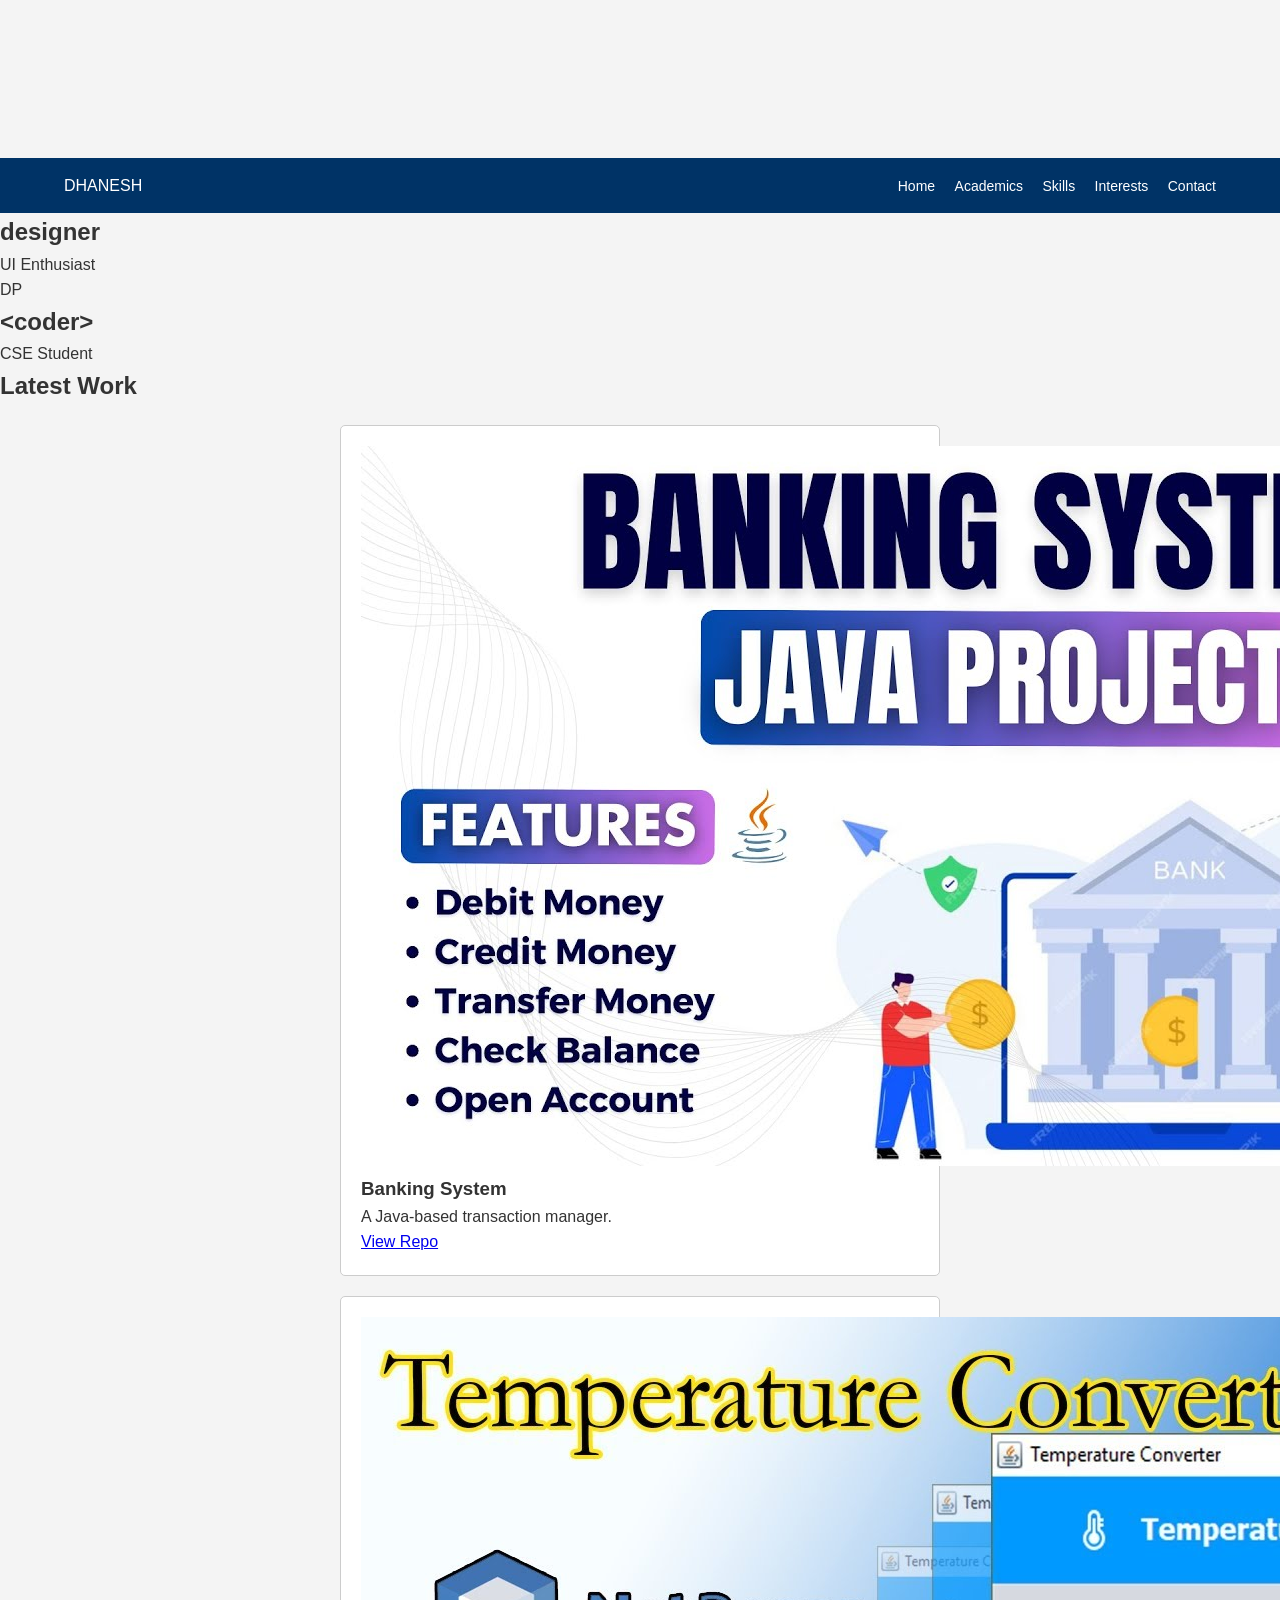
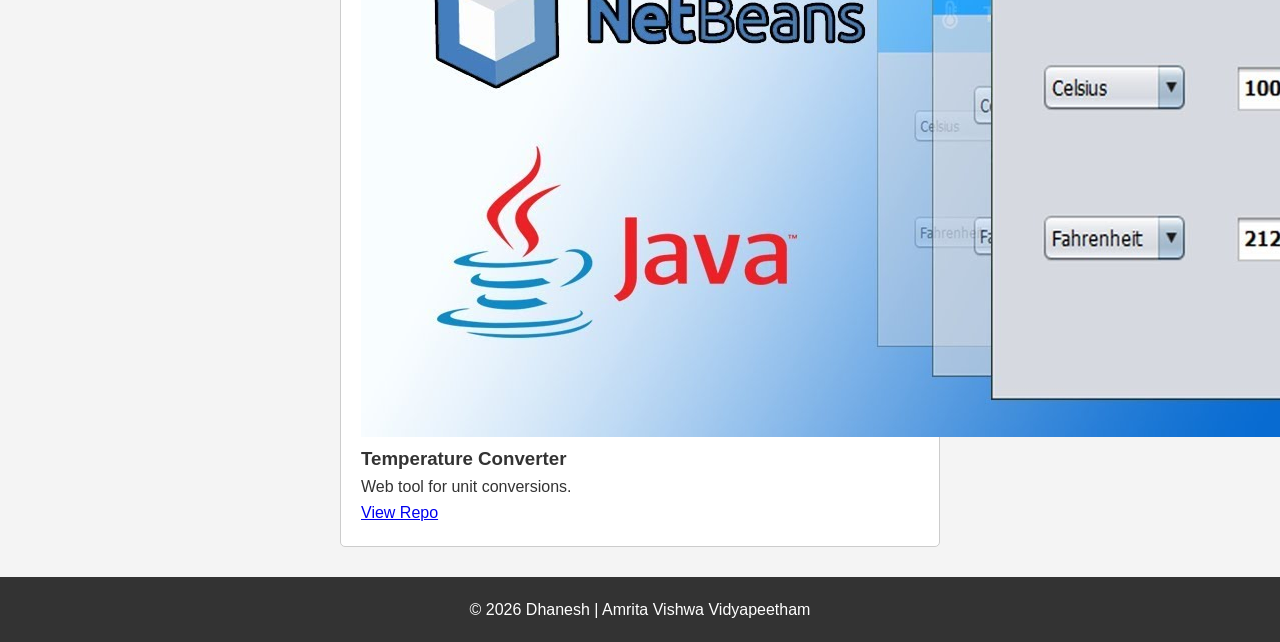
==== index.html @ 6e6be818 "Add files via upload" ====
<!DOCTYPE html>
<html lang="en">
<head>
    <meta charset="UTF-8">
    <meta name="viewport" content="width=device-width, initial-scale=1.0">
    <title>Dhanesh | Portfolio</title>
    <link rel="stylesheet" href="style.css">
</head>
<body>
    <video autoplay muted loop id="bg-video">
        <source src="https://assets.mixkit.co/videos/preview/mixkit-stars-in-the-night-sky-995-large.mp4" type="video/mp4">
        Your browser does not support HTML5 video.
    </video>

    <header>
        <div class="logo">DHANESH</div>
        <nav>
            <a href="index.html">Home</a>
            <a href="student.html">Academics</a>
            <a href="skills.html">Skills</a>
            <a href="hobbies.html">Interests</a>
            <a href="contact.html">Contact</a>
        </nav>
    </header>

    <div class="content-wrapper">
        
        <section class="hero">
            <div class="hero-side">
                <h1>designer</h1>
                <p>UI Enthusiast</p>
            </div>
            <div class="hero-center">
                <div class="profile-circle">DP</div>
            </div>
            <div class="hero-side">
                <h1>&lt;coder&gt;</h1>
                <p>CSE Student</p>
            </div>
        </section>

        <section id="projects">
            <h2 class="section-title">Latest Work</h2>
            <div class="project-grid">
                <div class="project-card">
                    <img src="project1.jpg" alt="Banking System" class="project-img">
                    <h3>Banking System</h3>
                    <p>A Java-based transaction manager.</p>
                    <a href="https://github.com" target="_blank" class="btn-link">View Repo</a>
                </div>
                <div class="project-card">
                    <img src="project2.jpg" alt="Temp Converter" class="project-img">
                    <h3>Temperature Converter</h3>
                    <p>Web tool for unit conversions.</p>
                    <a href="https://github.com" target="_blank" class="btn-link">View Repo</a>
                </div>
            </div>
        </section>

    </div> <footer>
        <p>&copy; 2026 Dhanesh | Amrita Vishwa Vidyapeetham</p>
    </footer>

</body>
</html>
---- style.css ----
/* Basic reset */
* {
    margin: 0;
    padding: 0;
    box-sizing: border-box;
}

body {
    font-family: Arial, Helvetica, sans-serif;
    line-height: 1.6;
    background-color: #f4f4f4;
    color: #333;
}

/* Header and Nav */
header {
    background-color: #003366;
    color: white;
    padding: 15px 5%;
    display: flex;
    justify-content: space-between;
    align-items: center;
}

nav a {
    color: white;
    text-decoration: none;
    margin-left: 15px;
    font-size: 14px;
    /* TRANSITION FOR EXTRA MARKS */
    transition: color 0.3s ease; 
}

nav a:hover {
    color: #ffcc00; /* Smooth color change */
    text-decoration: underline;
}

/* Page Load Animation Class */
.fade-in {
    animation: fadeIn 1.2s ease-out;
}

@keyframes fadeIn {
    from { opacity: 0; transform: translateY(10px); }
    to { opacity: 1; transform: translateY(0); }
}

/* Content Cards */
.info-card, .project-card {
    background: white;
    border: 1px solid #ccc;
    padding: 20px;
    margin: 20px auto;
    max-width: 600px;
    border-radius: 5px;
    /* TRANSITION FOR EXTRA MARKS */
    transition: transform 0.3s ease, box-shadow 0.3s ease;
}

.project-card:hover {
    transform: translateY(-5px);
    box-shadow: 0 10px 15px rgba(0,0,0,0.1);
}

footer {
    background: #333;
    color: white;
    text-align: center;
    padding: 20px;
    margin-top: 30px;
}
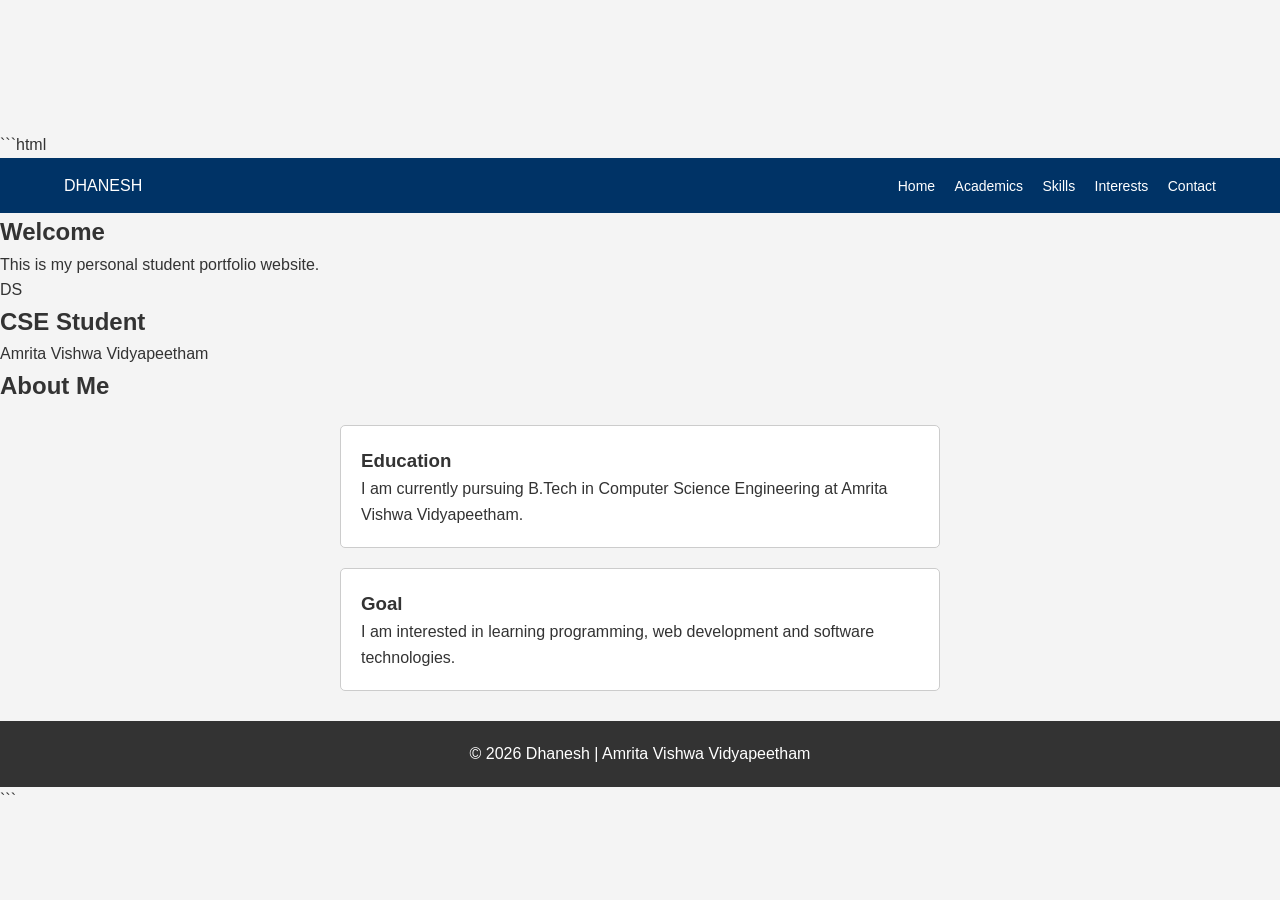
==== commit cb3adec3: "Update index.html" ====
--- a/index.html
+++ b/index.html
@@ -1,65 +1,88 @@
+```html
 <!DOCTYPE html>
 <html lang="en">
+
 <head>
-    <meta charset="UTF-8">
-    <meta name="viewport" content="width=device-width, initial-scale=1.0">
-    <title>Dhanesh | Portfolio</title>
-    <link rel="stylesheet" href="style.css">
+<meta charset="UTF-8">
+<meta name="viewport" content="width=device-width, initial-scale=1.0">
+<title>Dhanesh | Student Portfolio</title>
+
+<link rel="stylesheet" href="style.css">
 </head>
+
 <body>
-    <video autoplay muted loop id="bg-video">
-        <source src="https://assets.mixkit.co/videos/preview/mixkit-stars-in-the-night-sky-995-large.mp4" type="video/mp4">
-        Your browser does not support HTML5 video.
-    </video>
 
-    <header>
-        <div class="logo">DHANESH</div>
-        <nav>
-            <a href="index.html">Home</a>
-            <a href="student.html">Academics</a>
-            <a href="skills.html">Skills</a>
-            <a href="hobbies.html">Interests</a>
-            <a href="contact.html">Contact</a>
-        </nav>
-    </header>
+<!-- Background Video -->
 
-    <div class="content-wrapper">
-        
-        <section class="hero">
-            <div class="hero-side">
-                <h1>designer</h1>
-                <p>UI Enthusiast</p>
-            </div>
-            <div class="hero-center">
-                <div class="profile-circle">DP</div>
-            </div>
-            <div class="hero-side">
-                <h1>&lt;coder&gt;</h1>
-                <p>CSE Student</p>
-            </div>
-        </section>
+<video autoplay muted loop id="bg-video">
+<source src="https://assets.mixkit.co/videos/preview/mixkit-stars-in-the-night-sky-995-large.mp4" type="video/mp4">
+</video>
 
-        <section id="projects">
-            <h2 class="section-title">Latest Work</h2>
-            <div class="project-grid">
-                <div class="project-card">
-                    <img src="project1.jpg" alt="Banking System" class="project-img">
-                    <h3>Banking System</h3>
-                    <p>A Java-based transaction manager.</p>
-                    <a href="https://github.com" target="_blank" class="btn-link">View Repo</a>
-                </div>
-                <div class="project-card">
-                    <img src="project2.jpg" alt="Temp Converter" class="project-img">
-                    <h3>Temperature Converter</h3>
-                    <p>Web tool for unit conversions.</p>
-                    <a href="https://github.com" target="_blank" class="btn-link">View Repo</a>
-                </div>
-            </div>
-        </section>
+<!-- Header -->
 
-    </div> <footer>
-        <p>&copy; 2026 Dhanesh | Amrita Vishwa Vidyapeetham</p>
-    </footer>
+<header>
+
+<div class="logo">DHANESH</div>
+
+<nav>
+<a href="index.html">Home</a>
+<a href="student.html">Academics</a>
+<a href="skills.html">Skills</a>
+<a href="hobbies.html">Interests</a>
+<a href="contact.html">Contact</a>
+</nav>
+
+</header>
+
+<!-- Hero Section -->
+
+<section class="hero">
+
+<div class="hero-side">
+<h1>Welcome</h1>
+<p>This is my personal student portfolio website.</p>
+</div>
+
+<div class="hero-center">
+<div class="profile-circle">DS</div>
+</div>
+
+<div class="hero-side">
+<h1>CSE Student</h1>
+<p>Amrita Vishwa Vidyapeetham</p>
+</div>
+
+</section>
+
+<!-- About Section -->
+
+<section id="projects">
+
+<h2 class="section-title">About Me</h2>
+
+<div class="project-grid">
+
+<div class="project-card">
+<h3>Education</h3>
+<p>I am currently pursuing B.Tech in Computer Science Engineering at Amrita Vishwa Vidyapeetham.</p>
+</div>
+
+<div class="project-card">
+<h3>Goal</h3>
+<p>I am interested in learning programming, web development and software technologies.</p>
+</div>
+
+</div>
+
+</section>
+
+<!-- Footer -->
+
+<footer>
+<p>© 2026 Dhanesh | Amrita Vishwa Vidyapeetham</p>
+</footer>
 
 </body>
-</html>+
+</html>
+```
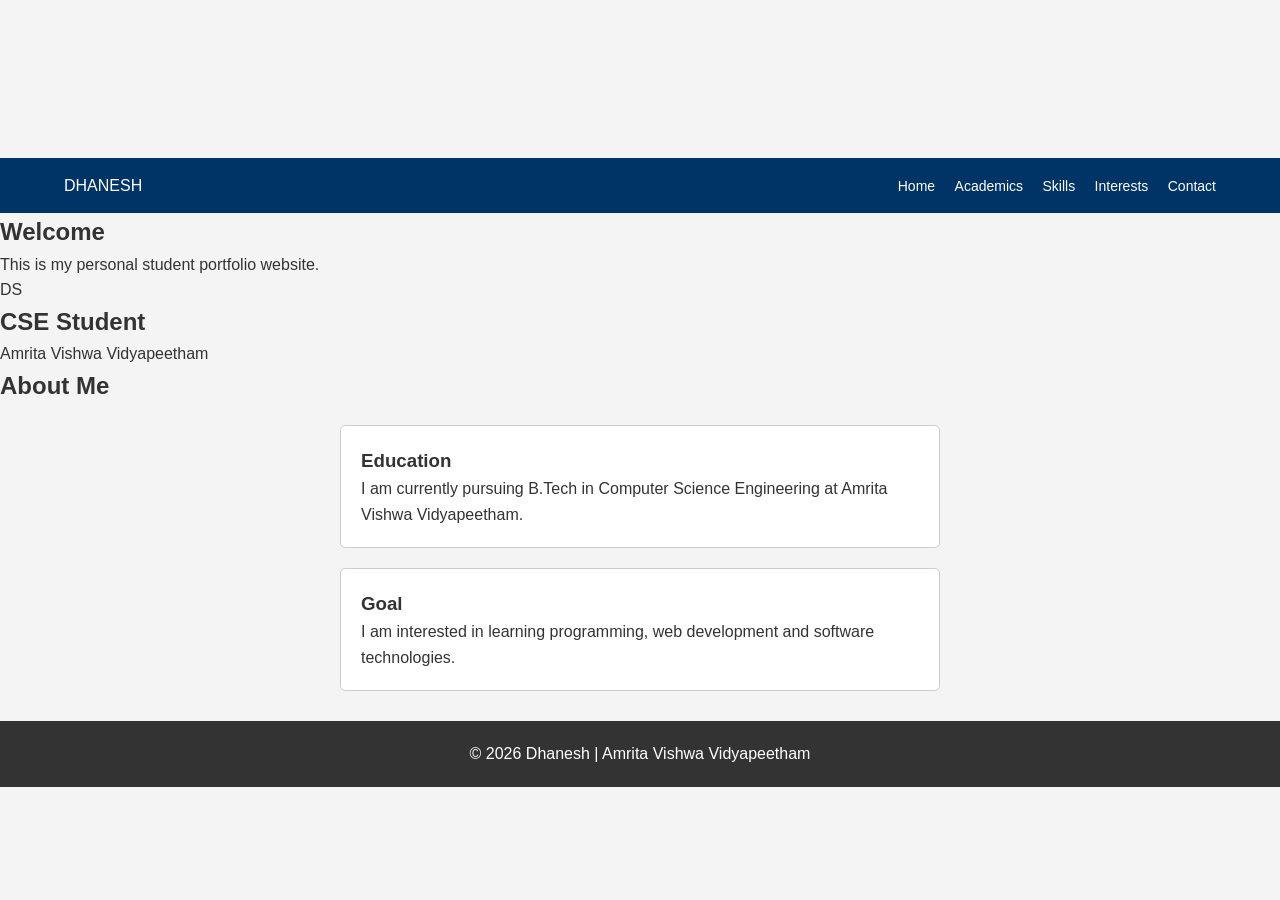
==== commit a7d040be: "Update index.html" ====
--- a/index.html
+++ b/index.html
@@ -1,4 +1,3 @@
-```html
 <!DOCTYPE html>
 <html lang="en">
 
@@ -85,4 +84,3 @@
 </body>
 
 </html>
-```
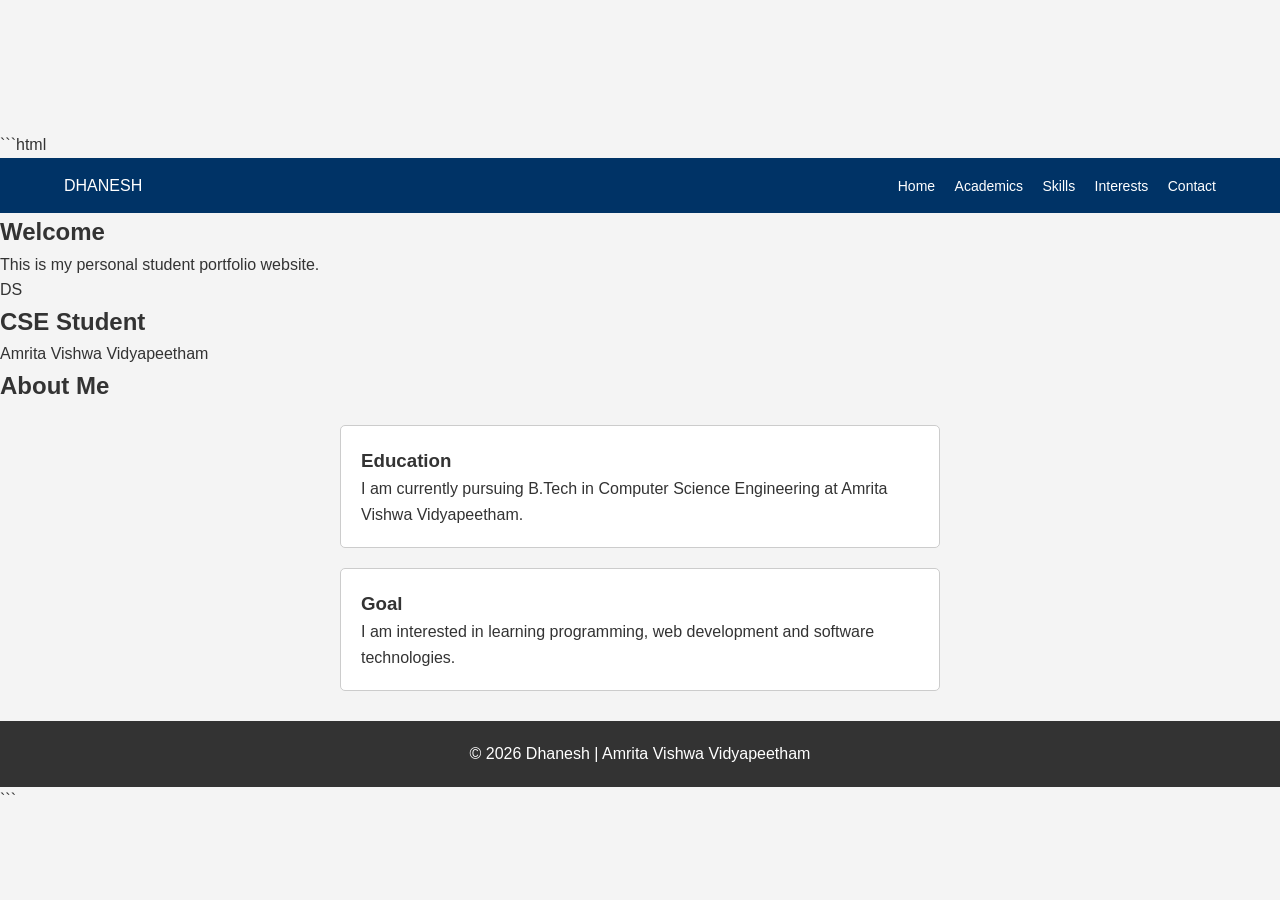
==== commit 0ae50cdf: "Add files via upload" ====
--- a/index.html
+++ b/index.html
@@ -1,3 +1,4 @@
+```html
 <!DOCTYPE html>
 <html lang="en">
 
@@ -84,3 +85,4 @@
 </body>
 
 </html>
+```
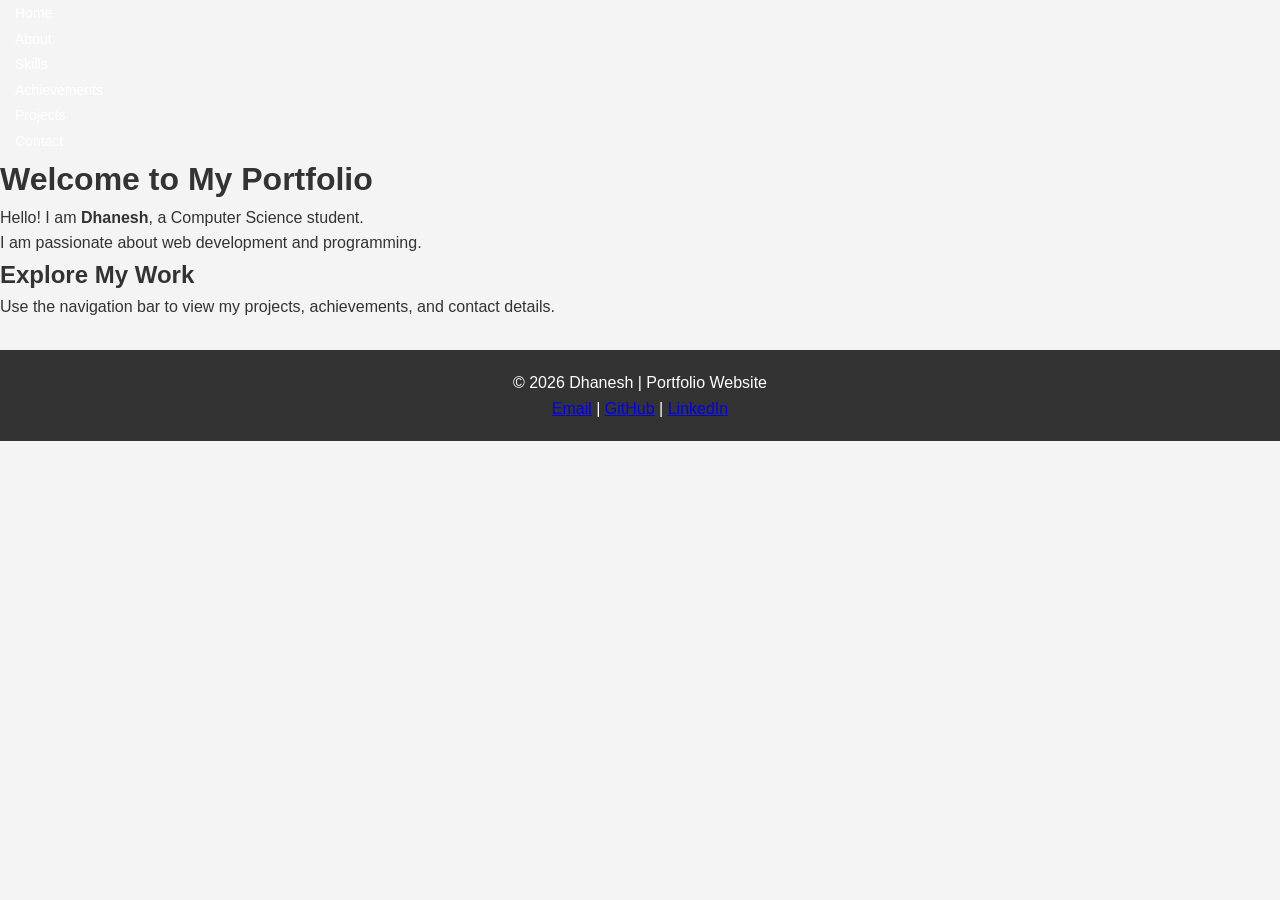
==== commit 4db80797: "Add files via upload" ====
--- a/index.html
+++ b/index.html
@@ -1,88 +1,47 @@
-```html
 <!DOCTYPE html>
 <html lang="en">
-
 <head>
-<meta charset="UTF-8">
-<meta name="viewport" content="width=device-width, initial-scale=1.0">
-<title>Dhanesh | Student Portfolio</title>
-
-<link rel="stylesheet" href="style.css">
+    <meta charset="UTF-8">
+    <meta name="viewport" content="width=device-width, initial-scale=1.0">
+    <title>Home - Portfolio</title>
+    <link rel="stylesheet" href="style.css">
 </head>
 
-<body>
+<body class="home-bg">
 
-<!-- Background Video -->
+    <!-- NAVBAR -->
+    <nav>
+        <ul>
+            <li><a href="index.html">Home</a></li>
+            <li><a href="about.html">About</a></li>
+            <li><a href="skills.html">Skills</a></li>
+            <li><a href="achievements.html">Achievements</a></li>
+            <li><a href="projects.html">Projects</a></li>
+            <li><a href="contact.html">Contact</a></li>
+        </ul>
+    </nav>
 
-<video autoplay muted loop id="bg-video">
-<source src="https://assets.mixkit.co/videos/preview/mixkit-stars-in-the-night-sky-995-large.mp4" type="video/mp4">
-</video>
+    <!-- MAIN CONTENT -->
+    <div class="main-content">
+        <div class="content">
+            <h1>Welcome to My Portfolio</h1>
+            <p>Hello! I am <strong>Dhanesh</strong>, a Computer Science student.</p>
+            <p>I am passionate about web development and programming.</p>
 
-<!-- Header -->
+            <h2>Explore My Work</h2>
+            <p>Use the navigation bar to view my projects, achievements, and contact details.</p>
+        </div>
+    </div>
 
-<header>
-
-<div class="logo">DHANESH</div>
-
-<nav>
-<a href="index.html">Home</a>
-<a href="student.html">Academics</a>
-<a href="skills.html">Skills</a>
-<a href="hobbies.html">Interests</a>
-<a href="contact.html">Contact</a>
-</nav>
-
-</header>
-
-<!-- Hero Section -->
-
-<section class="hero">
-
-<div class="hero-side">
-<h1>Welcome</h1>
-<p>This is my personal student portfolio website.</p>
-</div>
-
-<div class="hero-center">
-<div class="profile-circle">DS</div>
-</div>
-
-<div class="hero-side">
-<h1>CSE Student</h1>
-<p>Amrita Vishwa Vidyapeetham</p>
-</div>
-
-</section>
-
-<!-- About Section -->
-
-<section id="projects">
-
-<h2 class="section-title">About Me</h2>
-
-<div class="project-grid">
-
-<div class="project-card">
-<h3>Education</h3>
-<p>I am currently pursuing B.Tech in Computer Science Engineering at Amrita Vishwa Vidyapeetham.</p>
-</div>
-
-<div class="project-card">
-<h3>Goal</h3>
-<p>I am interested in learning programming, web development and software technologies.</p>
-</div>
-
-</div>
-
-</section>
-
-<!-- Footer -->
-
-<footer>
-<p>© 2026 Dhanesh | Amrita Vishwa Vidyapeetham</p>
-</footer>
+    <!-- FOOTER -->
+    <footer>
+        <p>© 2026 Dhanesh | Portfolio Website</p>
+        <p>
+            <a href="mailto:your@email.com">Email</a> |
+            <a href="https://github.com/yourusername" target="_blank">GitHub</a> |
+            <a href="https://linkedin.com/in/yourprofile" target="_blank">LinkedIn</a>
+        </p>
+    </footer>
 
 </body>
-
-</html>
-```
+</html>
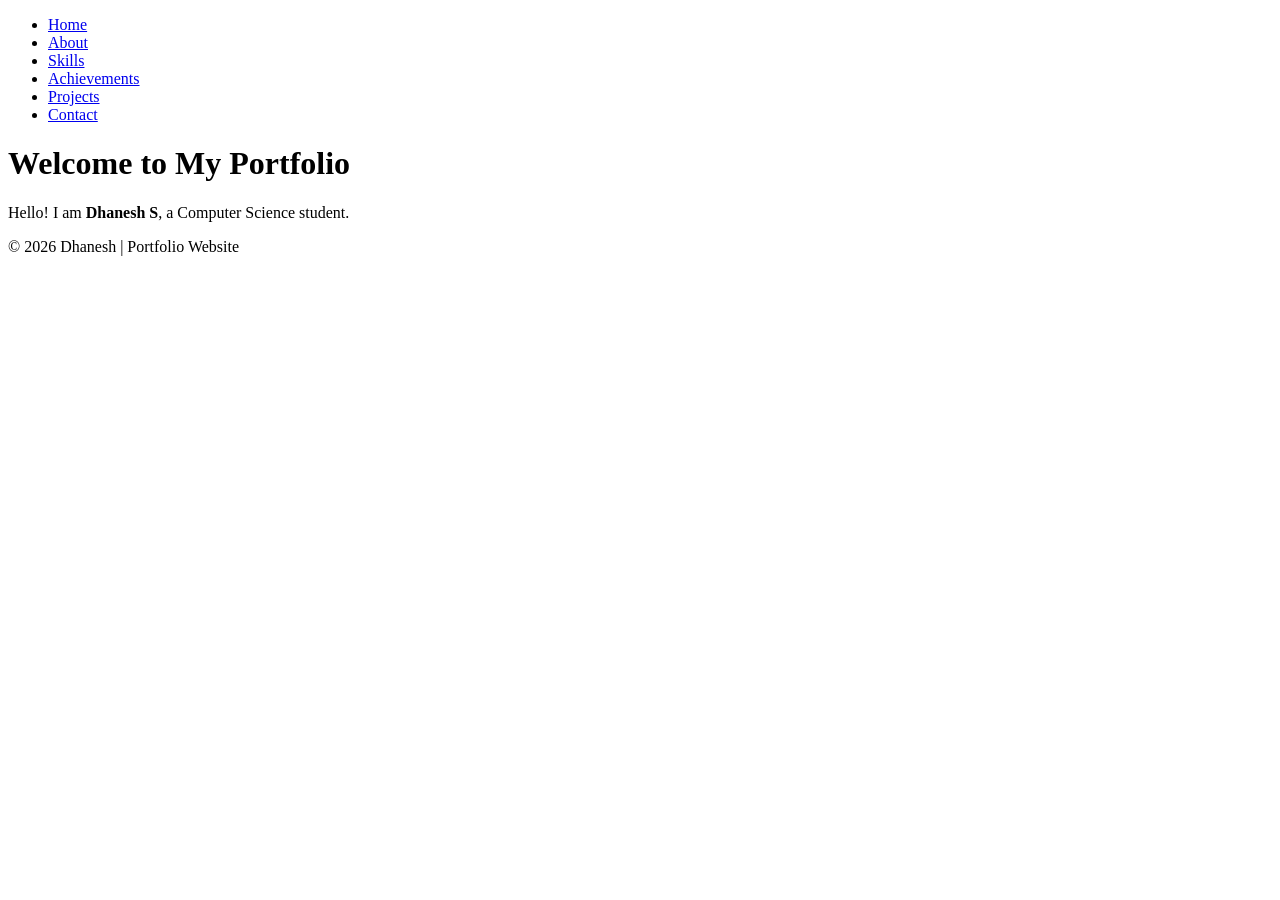
==== commit ca34b250: "Add files via upload" ====
--- a/index.html
+++ b/index.html
@@ -2,14 +2,11 @@
 <html lang="en">
 <head>
     <meta charset="UTF-8">
-    <meta name="viewport" content="width=device-width, initial-scale=1.0">
-    <title>Home - Portfolio</title>
+    <title>Home</title>
     <link rel="stylesheet" href="style.css">
 </head>
-
 <body class="home-bg">
 
-    <!-- NAVBAR -->
     <nav>
         <ul>
             <li><a href="index.html">Home</a></li>
@@ -21,27 +18,15 @@
         </ul>
     </nav>
 
-    <!-- MAIN CONTENT -->
-    <div class="main-content">
-        <div class="content">
-            <h1>Welcome to My Portfolio</h1>
-            <p>Hello! I am <strong>Dhanesh</strong>, a Computer Science student.</p>
-            <p>I am passionate about web development and programming.</p>
+   <main class="main-content">
+    <h1>Welcome to My Portfolio</h1>
+    <p>Hello! I am <strong>Dhanesh S</strong>, a Computer Science student.</p>
+   </main>
 
-            <h2>Explore My Work</h2>
-            <p>Use the navigation bar to view my projects, achievements, and contact details.</p>
-        </div>
-    </div>
-
-    <!-- FOOTER -->
     <footer>
         <p>© 2026 Dhanesh | Portfolio Website</p>
-        <p>
-            <a href="mailto:your@email.com">Email</a> |
-            <a href="https://github.com/yourusername" target="_blank">GitHub</a> |
-            <a href="https://linkedin.com/in/yourprofile" target="_blank">LinkedIn</a>
-        </p>
     </footer>
 
 </body>
-</html>+</html>
+
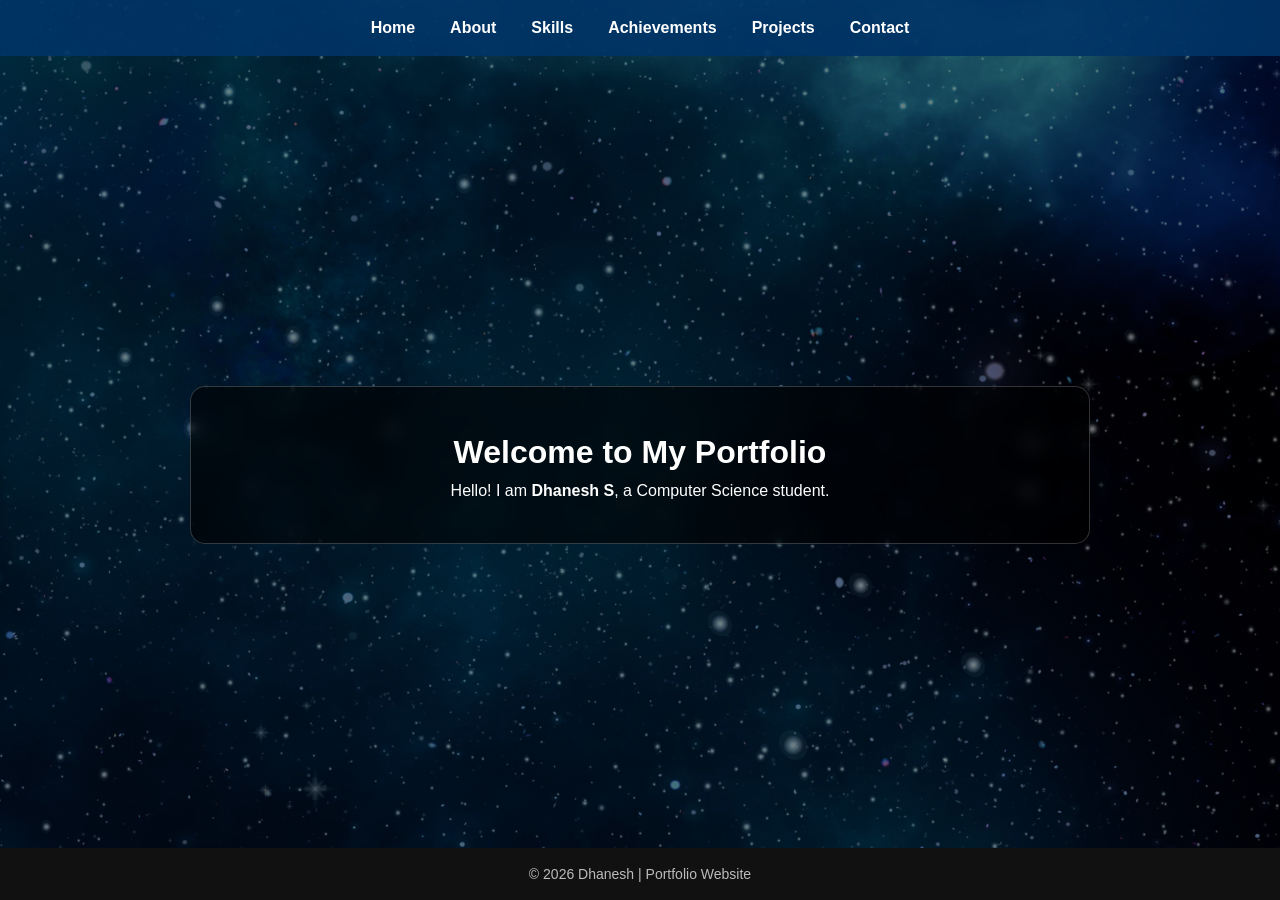
==== commit 94d8a9ab: "Add files via upload" ====
--- a/index.html
+++ b/index.html
@@ -1,6 +1,7 @@
 <!DOCTYPE html>
 <html lang="en">
 <head>
+    <meta name="viewport" content="width=device-width, initial-scale=1.0">
     <meta charset="UTF-8">
     <title>Home</title>
     <link rel="stylesheet" href="style.css">
--- a/style.css
+++ b/style.css
@@ -0,0 +1,180 @@
+* {
+    margin: 0;
+    padding: 0;
+    box-sizing: border-box;
+}
+
+body {
+    font-family: 'Segoe UI', Tahoma, Geneva, Verdana, sans-serif;
+    line-height: 1.6;
+    color: white;
+    min-height: 100vh;
+    display: flex;
+    flex-direction: column;
+    justify-content: center;
+    align-items: center;
+    background-size: cover;
+    background-position: center;
+    background-attachment: fixed;
+    background-repeat: no-repeat;
+    padding-bottom: 70px; /* Prevents footer from covering content */
+}
+
+
+nav {
+    background-color: rgba(0, 51, 102, 0.9);
+    width: 100%;
+    padding: 15px 0;
+    position: fixed;
+    top: 0;
+    left: 0;
+    z-index: 1000;
+    animation: navSlide 1s ease-out forwards;
+}
+
+nav ul {
+    display: flex;
+    justify-content: center;
+    list-style: none;
+    gap: 35px;
+}
+
+nav ul li a {
+    color: white;
+    text-decoration: none;
+    font-weight: bold;
+    font-size: 16px;
+    transition: color 0.3s ease;
+}
+
+nav ul li a:hover {
+    color: #ffcc00;
+}
+
+
+.home-bg { background-image: linear-gradient(rgba(0,0,0,0.5), rgba(0,0,0,0.5)), url("index.jpg"); }
+.about-bg { background-image: linear-gradient(rgba(0,0,0,0.5), rgba(0,0,0,0.5)), url("about.jpg"); }
+.skills-bg { background-image: linear-gradient(rgba(0,0,0,0.5), rgba(0,0,0,0.5)), url("skills.jpg"); }
+.achievements-bg { background-image: linear-gradient(rgba(0,0,0,0.5), rgba(0,0,0,0.5)), url("achievements.jpg"); }
+.projects-bg { background-image: linear-gradient(rgba(0,0,0,0.5), rgba(0,0,0,0.5)), url("projects.jpg"); }
+.contact-bg { background-image: linear-gradient(rgba(0,0,0,0.5), rgba(0,0,0,0.5)), url("contact.jpg"); }
+
+
+.main-content {
+    background: rgba(0, 0, 0, 0.6);
+    padding: 40px;
+    border-radius: 15px;
+    text-align: center;
+    backdrop-filter: blur(8px);
+    border: 1px solid rgba(255, 255, 255, 0.2);
+    margin-top: 100px; 
+    width: 90%;
+    max-width: 900px;
+    animation: fadeIn 1.5s ease-in;
+}
+
+
+.skills-list {
+    display: flex;
+    flex-wrap: wrap;
+    justify-content: center;
+    gap: 15px;
+    margin-top: 20px;
+}
+
+.badge {
+    background: #003366;
+    color: white;
+    padding: 8px 20px;
+    border-radius: 20px;
+    font-size: 14px;
+    font-weight: bold;
+    border: 1px solid #ffcc00;
+    transition: transform 0.3s ease, background 0.3s ease;
+}
+
+.badge:hover {
+    transform: scale(1.1);
+    background: #ffcc00;
+    color: #003366;
+}
+
+
+.cards {
+    display: flex;
+    flex-wrap: wrap;
+    justify-content: center;
+    gap: 20px;
+    margin-top: 25px;
+}
+
+.card {
+    background: rgba(255, 255, 255, 0.1);
+    padding: 20px;
+    border-radius: 12px;
+    border: 1px solid rgba(255, 255, 255, 0.2);
+    width: 260px;
+    transition: transform 0.3s ease, border-color 0.3s ease;
+    text-align: left; /* Better for reading details */
+}
+
+.card:hover {
+    transform: translateY(-10px);
+    border-color: #ffcc00;
+    background: rgba(255, 255, 255, 0.15);
+}
+
+.card h3 {
+    color: #ffcc00;
+    margin-bottom: 10px;
+}
+
+.btn {
+    display: inline-block;
+    margin-top: 15px;
+    padding: 10px 20px;
+    background-color: #ffcc00;
+    color: #003366;
+    text-decoration: none;
+    border-radius: 5px;
+    font-weight: bold;
+    transition: background 0.3s, transform 0.2s;
+}
+
+.btn:hover {
+    background-color: white;
+    transform: scale(1.05);
+}
+
+
+footer {
+    background-color: #111;
+    color: #bbb;
+    text-align: center;
+    padding: 15px;
+    width: 100%;
+    position: fixed;
+    bottom: 0;
+    left: 0;
+    font-size: 14px;
+}
+
+footer a {
+    color: #ffcc00;
+    text-decoration: none;
+    margin: 0 5px;
+}
+
+
+@keyframes navSlide {
+    from { transform: translateY(-80px); opacity: 0; }
+    to { transform: translateY(0); opacity: 1; }
+}
+
+@keyframes fadeIn {
+    from { opacity: 0; }
+    to { opacity: 1; }
+}
+
+
+
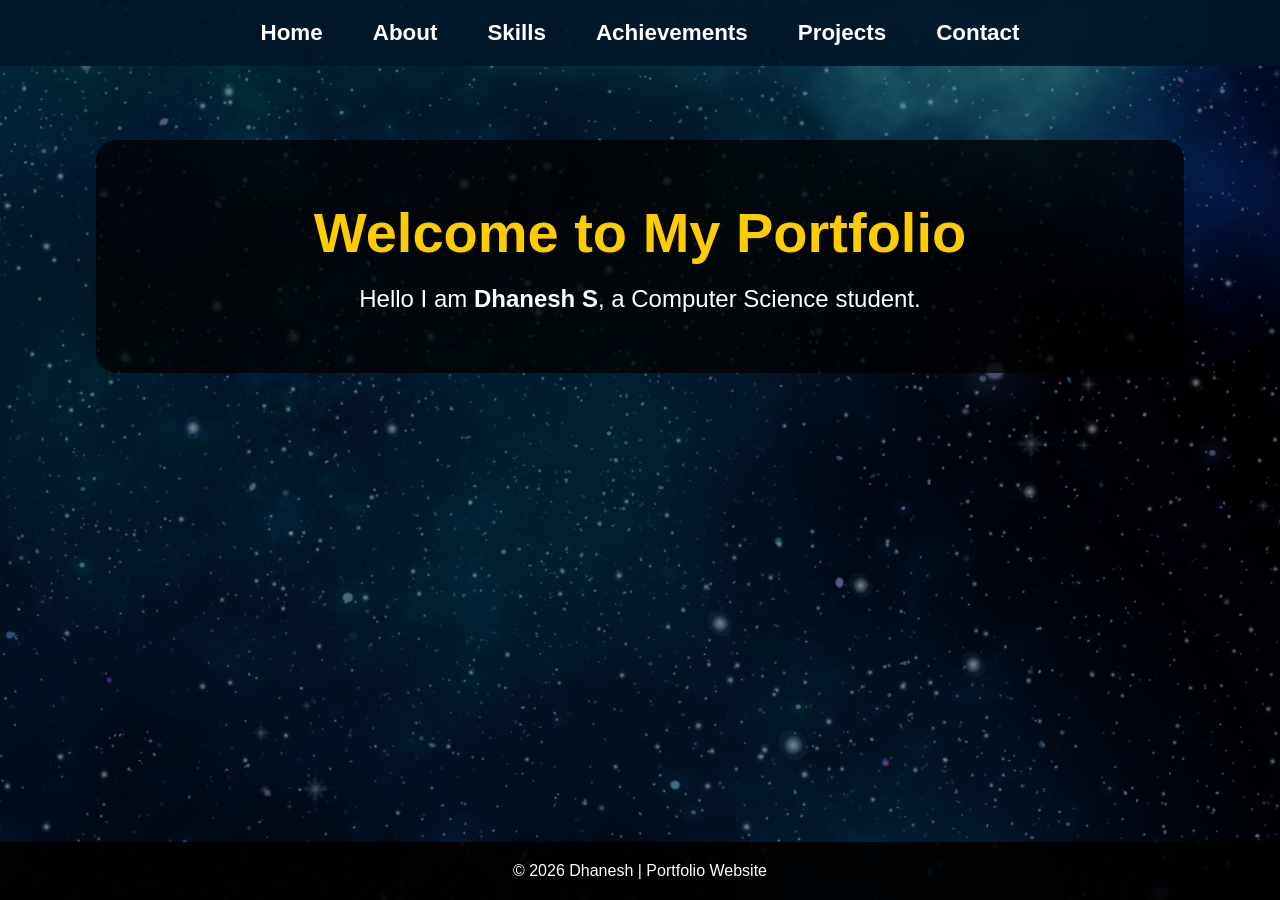
==== commit a4975862: "Add files via upload" ====
--- a/index.html
+++ b/index.html
@@ -21,7 +21,7 @@
 
    <main class="main-content">
     <h1>Welcome to My Portfolio</h1>
-    <p>Hello! I am <strong>Dhanesh S</strong>, a Computer Science student.</p>
+    <p>Hello I am <strong>Dhanesh S</strong>, a Computer Science student.</p>
    </main>
 
     <footer>
--- a/style.css
+++ b/style.css
@@ -1,180 +1,187 @@
+/* RESET */
 * {
     margin: 0;
     padding: 0;
     box-sizing: border-box;
 }
 
+/* BODY */
 body {
     font-family: 'Segoe UI', Tahoma, Geneva, Verdana, sans-serif;
-    line-height: 1.6;
     color: white;
     min-height: 100vh;
     display: flex;
     flex-direction: column;
-    justify-content: center;
     align-items: center;
     background-size: cover;
     background-position: center;
-    background-attachment: fixed;
     background-repeat: no-repeat;
-    padding-bottom: 70px; /* Prevents footer from covering content */
+    padding-top: 100px;
+    padding-bottom: 120px; /* Buffer to clear the footer */
 }
 
-
+/* NAVBAR */
 nav {
-    background-color: rgba(0, 51, 102, 0.9);
+    background-color: rgba(0, 20, 40, 0.9);
     width: 100%;
-    padding: 15px 0;
+    padding: 20px 0;
     position: fixed;
     top: 0;
-    left: 0;
     z-index: 1000;
-    animation: navSlide 1s ease-out forwards;
+
+    /* Animation */
+    animation: slideDown 0.8s ease;
 }
 
 nav ul {
     display: flex;
     justify-content: center;
     list-style: none;
-    gap: 35px;
+    gap: 50px;
 }
 
 nav ul li a {
     color: white;
     text-decoration: none;
     font-weight: bold;
-    font-size: 16px;
-    transition: color 0.3s ease;
+    font-size: 1.4rem;
 }
 
 nav ul li a:hover {
     color: #ffcc00;
 }
 
+/* BACKGROUNDS */
+.home-bg { background: linear-gradient(rgba(0,0,0,0.5), rgba(0,0,0,0.5)), url("index.jpg") center/cover no-repeat; }
+.about-bg { background: linear-gradient(rgba(0,0,0,0.5), rgba(0,0,0,0.5)), url("about.jpg") center/cover no-repeat; }
+.skills-bg { background: linear-gradient(rgba(0,0,0,0.5), rgba(0,0,0,0.5)), url("skills.jpg") center/cover no-repeat; }
+.achievements-bg { background: linear-gradient(rgba(0,0,0,0.5), rgba(0,0,0,0.5)), url("achievements.jpg") center/cover no-repeat; }
+.projects-bg { background: linear-gradient(rgba(0,0,0,0.5), rgba(0,0,0,0.5)), url("projects.jpg") center/cover no-repeat; }
+.contact-bg { background: linear-gradient(rgba(0,0,0,0.5), rgba(0,0,0,0.5)), url("contact.jpg") center/cover no-repeat; }
 
-.home-bg { background-image: linear-gradient(rgba(0,0,0,0.5), rgba(0,0,0,0.5)), url("index.jpg"); }
-.about-bg { background-image: linear-gradient(rgba(0,0,0,0.5), rgba(0,0,0,0.5)), url("about.jpg"); }
-.skills-bg { background-image: linear-gradient(rgba(0,0,0,0.5), rgba(0,0,0,0.5)), url("skills.jpg"); }
-.achievements-bg { background-image: linear-gradient(rgba(0,0,0,0.5), rgba(0,0,0,0.5)), url("achievements.jpg"); }
-.projects-bg { background-image: linear-gradient(rgba(0,0,0,0.5), rgba(0,0,0,0.5)), url("projects.jpg"); }
-.contact-bg { background-image: linear-gradient(rgba(0,0,0,0.5), rgba(0,0,0,0.5)), url("contact.jpg"); }
-
-
+/* MAIN CONTENT */
 .main-content {
-    background: rgba(0, 0, 0, 0.6);
-    padding: 40px;
-    border-radius: 15px;
+    background: rgba(0, 0, 0, 0.75);
+    padding: 60px;
+    border-radius: 20px;
     text-align: center;
-    backdrop-filter: blur(8px);
-    border: 1px solid rgba(255, 255, 255, 0.2);
-    margin-top: 100px; 
-    width: 90%;
-    max-width: 900px;
-    animation: fadeIn 1.5s ease-in;
+    margin: 40px;
+    width: 85%;
+    max-width: 1100px; /* Wide and professional */
 }
 
-
-.skills-list {
-    display: flex;
-    flex-wrap: wrap;
-    justify-content: center;
-    gap: 15px;
-    margin-top: 20px;
+.main-content h1 {
+    font-size: 3.5rem;
+    margin-bottom: 20px;
+    color: #ffcc00;
 }
 
+.main-content p {
+    font-size: 1.5rem;
+}
+
+.main-content p a {
+    color: #ffcc00; /* This makes the links yellow and readable */
+    text-decoration: underline; 
+    font-weight: bold;
+}
+
+.main-content p a:hover {
+    color: #ffffff; /* Turns white when you point at it */
+}
+
+/* SKILLS (RESTORED TO YOUR ORIGINAL) */
 .badge {
     background: #003366;
-    color: white;
-    padding: 8px 20px;
+    padding: 12px 25px;
     border-radius: 20px;
-    font-size: 14px;
-    font-weight: bold;
     border: 1px solid #ffcc00;
-    transition: transform 0.3s ease, background 0.3s ease;
 }
 
-.badge:hover {
-    transform: scale(1.1);
-    background: #ffcc00;
-    color: #003366;
-}
-
-
+/* CARDS - UPDATED FOR 2X2 GRID */
 .cards {
     display: flex;
     flex-wrap: wrap;
     justify-content: center;
-    gap: 20px;
-    margin-top: 25px;
+    gap: 25px;
 }
 
 .card {
-    background: rgba(255, 255, 255, 0.1);
-    padding: 20px;
+    background: rgba(255,255,255,0.1);
+    padding: 25px;
     border-radius: 12px;
-    border: 1px solid rgba(255, 255, 255, 0.2);
-    width: 260px;
-    transition: transform 0.3s ease, border-color 0.3s ease;
-    text-align: left; /* Better for reading details */
-}
-
-.card:hover {
-    transform: translateY(-10px);
-    border-color: #ffcc00;
-    background: rgba(255, 255, 255, 0.15);
+    /* This calculation ensures a 2x2 layout on laptop to keep the height short */
+    width: calc(45% - 25px); 
+    min-width: 280px; 
 }
 
 .card h3 {
     color: #ffcc00;
-    margin-bottom: 10px;
 }
 
+/* BUTTON */
 .btn {
     display: inline-block;
-    margin-top: 15px;
-    padding: 10px 20px;
-    background-color: #ffcc00;
+    margin-top: 10px;
+    padding: 12px 25px;
+    background: #ffcc00;
     color: #003366;
     text-decoration: none;
     border-radius: 5px;
-    font-weight: bold;
-    transition: background 0.3s, transform 0.2s;
 }
 
-.btn:hover {
-    background-color: white;
-    transform: scale(1.05);
+/* FOOTER */
+footer {
+    background: rgba(0,0,0,0.9);
+    text-align: center;
+    padding: 20px;
+    width: 100%;
+    position: fixed;
+    bottom: 0;
+    z-index: 1000;
+}
+
+/* NAV ANIMATION */
+@keyframes slideDown {
+    from {
+        transform: translateY(-100%);
+        opacity: 0;
+    }
+    to {
+        transform: translateY(0);
+        opacity: 1;
+    }
+}
+
+/* MOBILE */
+@media (max-width: 768px) {
+
+    nav ul {
+        flex-direction: column;
+        gap: 10px;
+    }
+
+    body {
+        padding-top: 140px;
+        padding-bottom: 120px;
+    }
+
+    .main-content {
+        width: 95%;
+        padding: 20px;
+    }
+
+    .main-content h1 {
+        font-size: 1.8rem;
+    }
+
+    .main-content p {
+        font-size: 1rem;
+    }
+
+    .card {
+        width: 100%;
+    }
 }
 
 
-footer {
-    background-color: #111;
-    color: #bbb;
-    text-align: center;
-    padding: 15px;
-    width: 100%;
-    position: fixed;
-    bottom: 0;
-    left: 0;
-    font-size: 14px;
-}
-
-footer a {
-    color: #ffcc00;
-    text-decoration: none;
-    margin: 0 5px;
-}
-
-
-@keyframes navSlide {
-    from { transform: translateY(-80px); opacity: 0; }
-    to { transform: translateY(0); opacity: 1; }
-}
-
-@keyframes fadeIn {
-    from { opacity: 0; }
-    to { opacity: 1; }
-}
-
-
-
